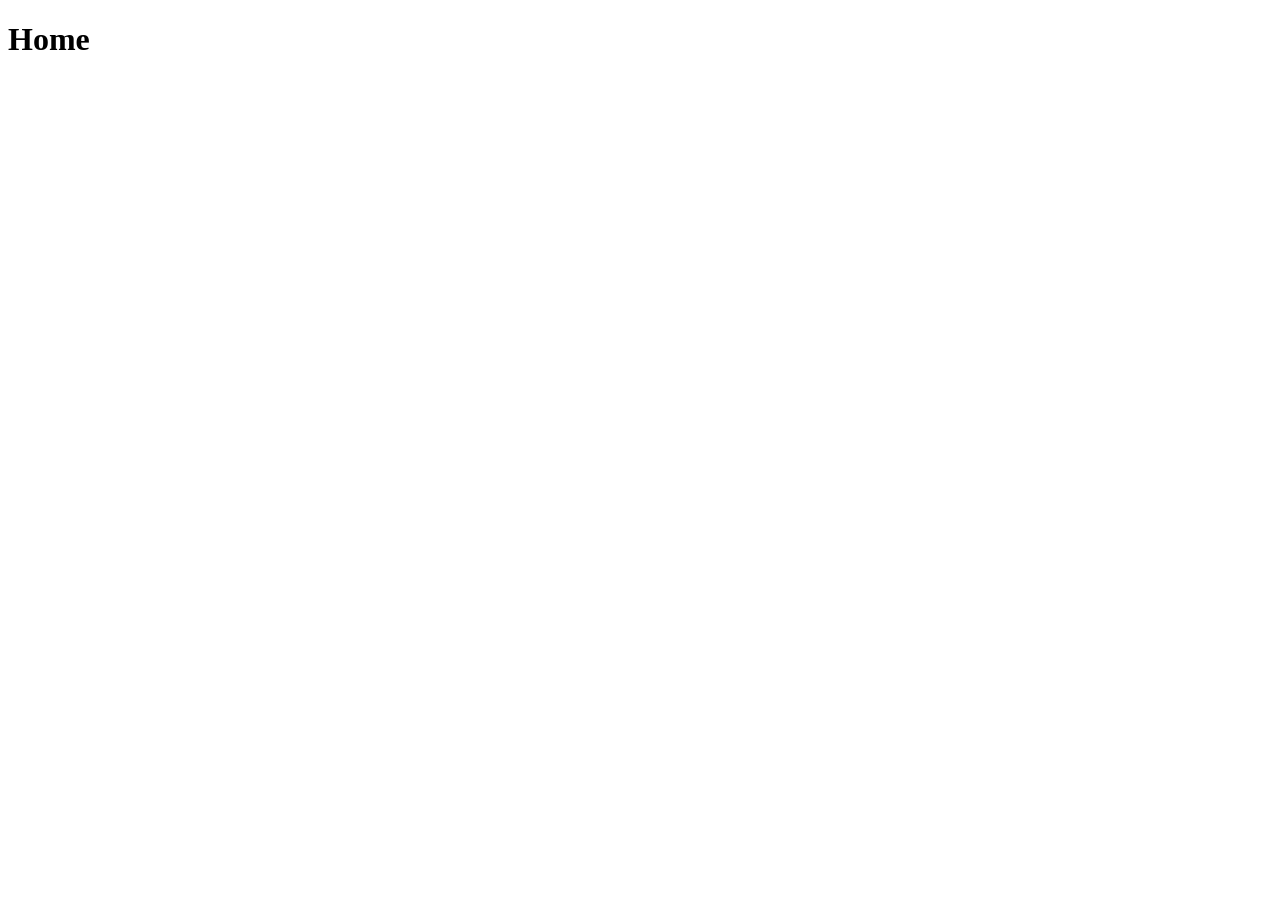
==== application/src/main/resources/templates/index.html @ 7ef6418e "Added index, login page and some configurations. Integrated hexagonal architecture (domain, applicat" ====
<!DOCTYPE html>
<html lang="en"
      xmlns:th="http://www.thymeleaf.org"
      xmlns:sec="http://www.thymeleaf.org/extras/spring-security">
<head th:replace="~{fragments/head :: head}"><title></title></head>
<body>
<header th:replace="~{fragments/header :: header}"></header>


<main class="container mt-5">
    <h1>Home</h1>
</main>
</body>
</html>
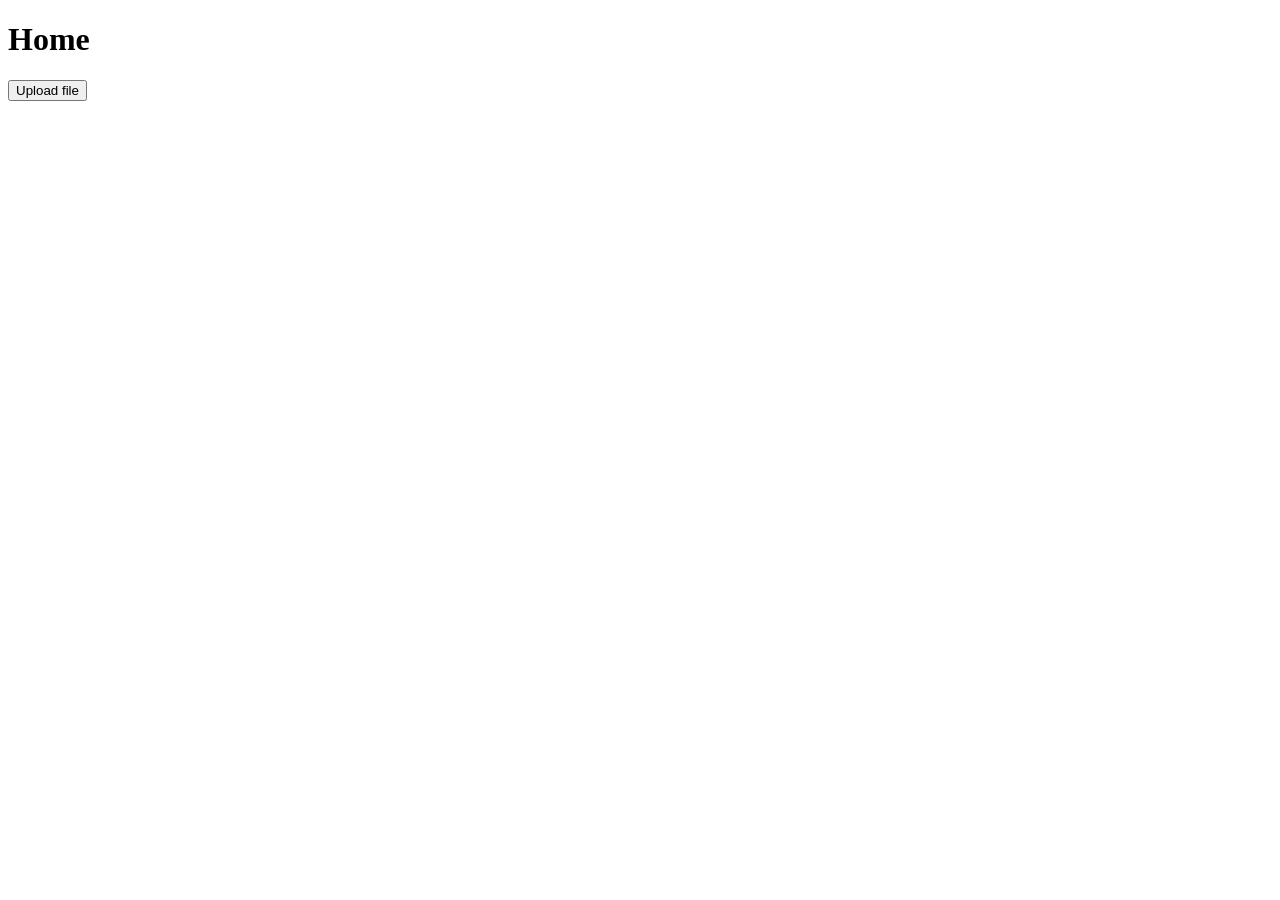
==== commit b9dad6b1: "Updated workflow" ====
--- a/application/src/main/resources/templates/index.html
+++ b/application/src/main/resources/templates/index.html
@@ -9,6 +9,15 @@
 
 <main class="container mt-5">
     <h1>Home</h1>
+
+    <button id="file-upload" type="button" class="btn btn-primary">Upload file</button>
+
+    <div id="employees"></div>
 </main>
+
+<div id="spinner-container" class="d-none">
+    <div class="spinner"></div>
+    <div class="overlay"></div>
+</div>
 </body>
 </html>
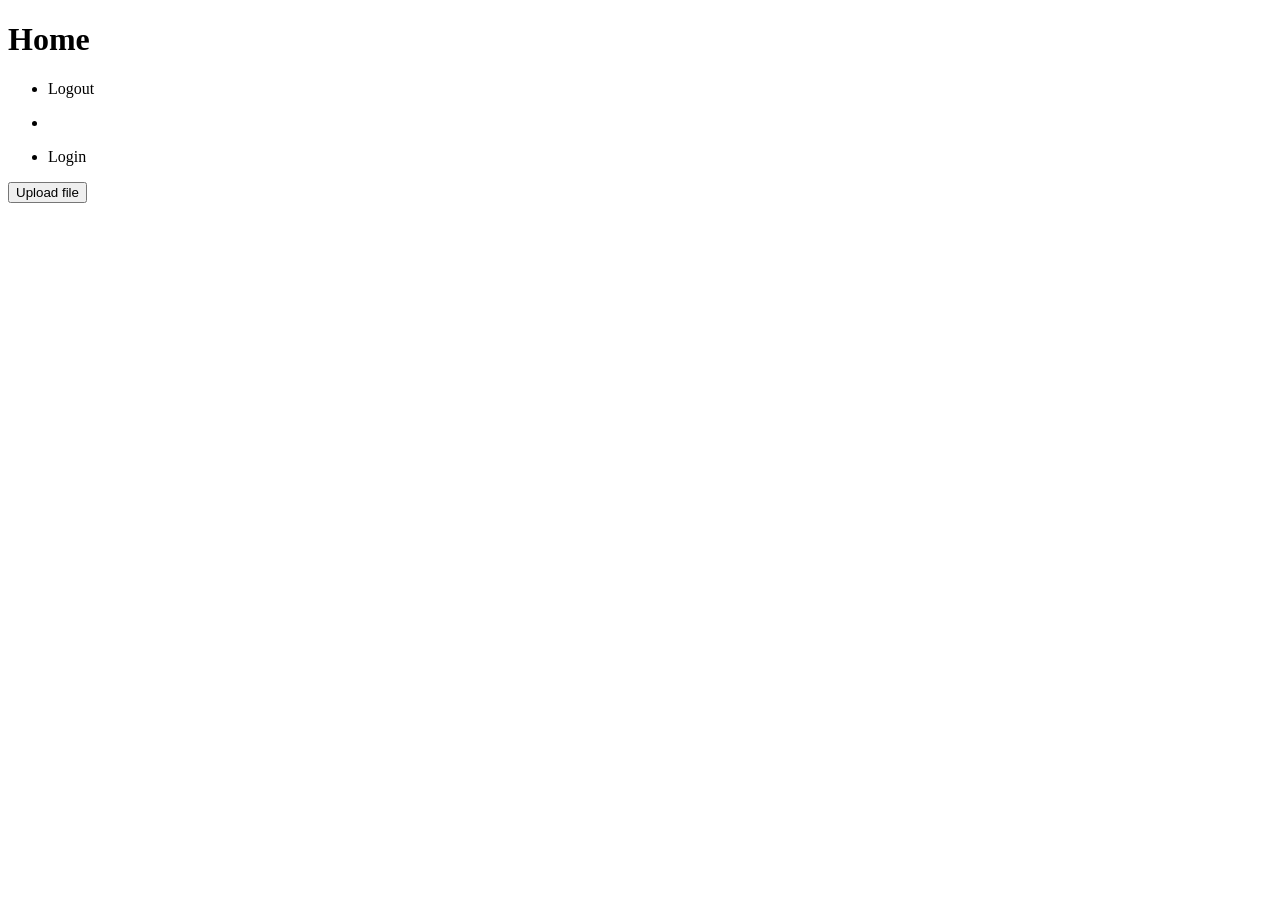
==== commit 9e5155df: "Fixed some bugs" ====
--- a/application/src/main/resources/templates/index.html
+++ b/application/src/main/resources/templates/index.html
@@ -10,7 +10,20 @@
 <main class="container mt-5">
     <h1>Home</h1>
 
-    <button id="file-upload" type="button" class="btn btn-primary">Upload file</button>
+    <p th:text="${#authentication.isAuthenticated()}"></p>
+    <ul>
+        <li sec:authorize="isAuthenticated()" class="nav-item">
+            <a class="nav-link" th:href="@{/logout}">Logout</a>
+        </li>
+        <li sec:authorize="isFullyAuthenticated()">
+            <p th:text="${#authentication.getName()}"></p>
+        </li>
+        <li sec:authorize="isAnonymous()" class="nav-item">
+            <a class="nav-link" th:href="@{/login}">Login</a>
+        </li>
+    </ul>
+
+    <button sec:authorize="${isFullyAuthenticated()}" id="file-upload" type="button" class="btn btn-primary">Upload file</button>
 
     <div id="employees"></div>
 </main>
